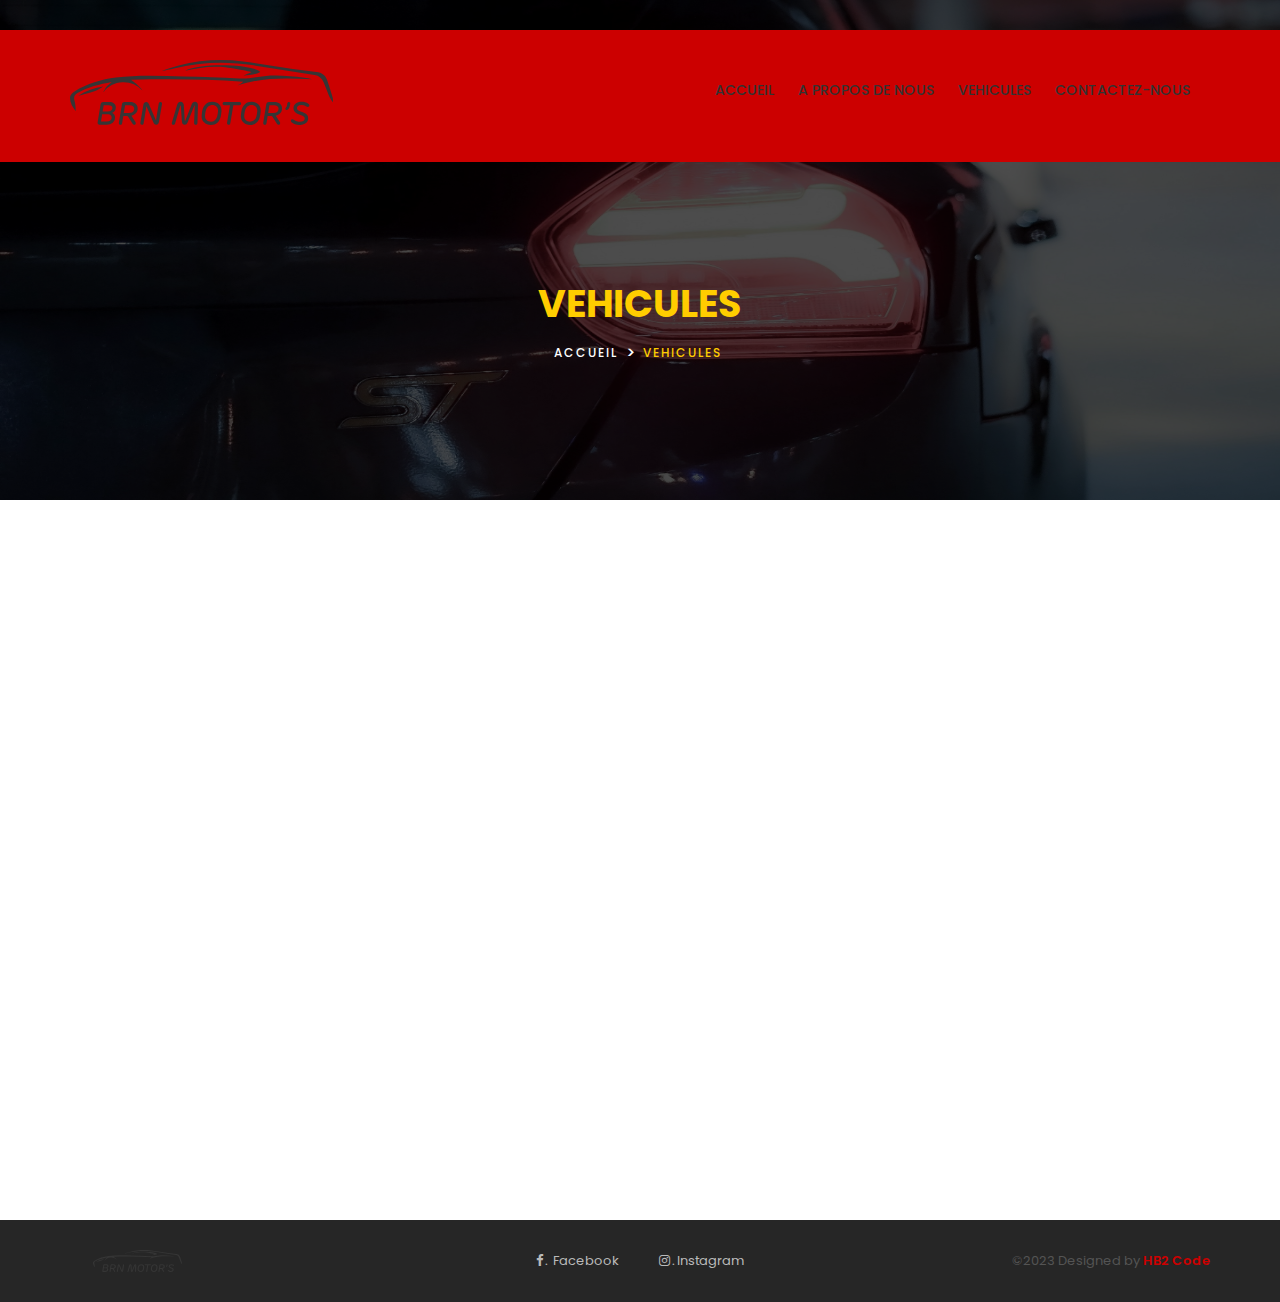
==== car-listing.html @ d2b3a97e "Initial web: BRN_Motors file" ====
<!DOCTYPE html>
<html xmlns="http://www.w3.org/1999/xhtml" lang="en">
  <head>
      
      <!-- PAGE TITLE -->
      <title>Vehicules - BRN MOTOR'S</title>

      <!-- META-DATA -->
      <meta http-equiv="content-type" content="text/html; charset=utf-8" >
      <meta name="viewport" content="width=device-width, initial-scale=1, maximum-scale=1, user-scalable=0">
      <meta name="description" content="" >
      <meta name="keywords" content="" >

      <!-- FAVICON -->
      <!-- <link rel="shortcut icon" href="assets/images/favicon.png"> -->
      <link rel="shortcut icon" href="assets/images/BRN_logo_white.svg" width="6" height="16">

      <!-- CSS:: FONTS -->
      <link href="https://fonts.googleapis.com/css?family=Poppins:300,400,500,600,700" rel="stylesheet">

      <!-- CSS:: DATEPICKER -->
      <link rel="stylesheet" type="text/css" href="assets/css/plugins/datepicker/datepicker.css">

      <!-- CSS:: ANIMATE -->
      <link rel="stylesheet" type="text/css" href="assets/css/plugins/animate/animate.css">

      <!-- CSS:: MAIN -->
      <link rel="stylesheet" type="text/css" href="assets/css/main.css">
      <link rel="stylesheet" type="text/css" id="r-color-roller" href="assets/color-files/color-04.css">

      <!-- CSS FOR AUTOSCOUT24 IFRAME -->
      <style>
       .iframe-container {
              position: relative;
              padding-bottom: 56.25%; /* 16:9 Aspect Ratio */
              height: 0;
              overflow: auto; /* Utiliser "auto" au lieu de "hidden" */
          }

          .iframe-container iframe {
              position: absolute;
              top: 0;
              left: 0;
              width: 100%;
              height: 100%;
              border: 0;
          }
    </style>
  </head>
  <body> 
      <!-- CUSTOMIZER -->
      <!-- <section id="r-customizer" class="r-customizer">
            <div class="r-selector"> 
                  <span class="d-block text-center">Color Options</span>
                  <div class="r-color_section r-color_block">
                        <ul class="r-color_selector" id="r-color_selector">
                            <li class="r-color_1" data-attr="color-01"></li>
                            <li class="r-color_6" data-attr="color-06"></li>
                            <li class="r-color_2" data-attr="color-02"></li>
                            <li class="r-color_3" data-attr="color-03"></li>
                            <li class="r-color_4" data-attr="color-04"></li>
                            <li class="r-color_5" data-attr="color-05"></li>
                            <li class="r-color_7" data-attr="color-07"></li>
                            <li class="r-color_8" data-attr="color-08"></li>
                        </ul>
                  </div>  
            </div>
            <i id="r-selector_icon" class="fa fa-cog"></i>
      </section> -->
      <div class="r-wrapper">
        <!-- HEADER -->
        <header>
          <div class="r-header r-header-inner">
            <div class="r-header-strip">
              <div class="container">
                <div class="row clearfix">
                  <div class="col-xl-3 col-lg-3 col-md-3 col-sm-3 col-xs-12">
                    <div class="r-logo">
                      <!-- <a href="index.html" class="d-inline-block"><img src="assets/images/logo.png" class="img-fluid d-block" alt=""></a> -->
                      <a href="index.html" class="d-inline-block"><img src="assets/images/BRN_logo_white.svg" class="img-fluid d-block" alt="BRN logo" width="271" height="55"></a>                      
                    </div>
                    <a href="javaScript:void(0)" class="menu-icon"> <i class="fa fa-bars"></i> </a>
                  </div>
                  <div class="col-xl-9 col-lg-9 col-md-9 col-sm-12 col-xs-12">                     
                    <div class="r-nav-section float-right">
                      <nav>
                        <ul>
                          <li><a href="index.html">ACCUEIL</a></li>
                          <li><a href="about.html">A PROPOS DE NOUS</a></li>
                          <li><a href="car-listing.html">VEHICULES</a></li>
                          <li><a href="contact.html">CONTACTEZ-NOUS</a></li>
                        </ul>
                      </nav>
                    </div>
                  </div>
                </div>
              </div>
            </div>
            <div class="r-header-inner-banner">
              <div class="r-header-in-over">
                <h1><b>VEHICULES</b> </h1>
                <div class="r-breadcrum">
                  <ul>
                    <li><a href="#">ACCUEIL</a></li>
                    <li><span>VEHICULES</span></li>
                  </ul>
                </div>
              </div>
            </div>
          </div>
        </header> 

        <!-- CAR LISTING -->
        <div class="iframe-container">
          <iframe src="https://www.autoscout24.be/fr/professional/embedded-list/brn-motor-s?preview=false" scrolling="auto" frameborder="0">
            Votre navigateur ne supporte pas les iframes
          </iframe>
        </div>
        
        <!-- FOOTER -->
        <footer>
          <div class="r-footer r-footer-dark pt-0">            
            <div class="r-footer-strip">
              <div class="container">
                <div class="row clearfix">
                  <div class="col-xl-4 col-lg-4 col-md-4 col-sm-12 col-xs-12">
                    <img src="assets/images/BRN_logo_white.svg" class="r-footer-logo" alt="BRN logo" width="135" height="22"> 
                  </div>
                  <div class="col-xl-4 col-lg-4 col-md-4 col-sm-12 col-xs-12">
                      <ul>
                        <li><a href="https://www.facebook.com/brn.motorss"><i class="fa fa-facebook"></i>. <span>Facebook</span></a></li>
                        <li><a href="https://www.instagram.com/brn_motors/?hl=fr"><i class="fa fa-instagram"></i>.<span>Instagram</span></a></li>
                        <li></li>
                        <li></li>
                      </ul>
                  </div>  
                  <div class="col-xl-4 col-lg-4 col-md-4 col-sm-12 col-xs-12">
                    <p class="r-copy-right-text">&copy;2023 Designed by <strong>HB2 Code</strong> </p>
                      <!-- ©2023 Designed by <strong>HB2 Code</strong> -->
                  </div>   
                </div>
              </div>
            </div>
          </div>

          <a href="#header" class="r-scroll-up-icon"> <i class="fa fa-angle-double-up"></i> </a>
        </footer>
      </div>
      <div id="r-to-top" class="r-to-top"><i class="fa fa-angle-up"></i></div>

      <!-- SCRIPT API:: APP.JS -->
      <script src="assets/js/app.js"></script>
      <!-- JQUERY:: JQUERY.JS -->
      <script src="assets/js/jquery.min.js"></script>
      <!-- JQUERY:: BOOTSTRAP.JS -->
      <script src="assets/js/tether.min.js"></script>
      <script src="assets/js/bootstrap.min.js"></script>
      <!-- JQUERY:: CUSTOM -->
      <script src="assets/js/custom.js"></script>
  </body>
</html>
---- assets/css/plugins/datepicker/datepicker.css ----
/*@preserve
 * Tempus Dominus Bootstrap4 v5.0.0-alpha16 (https://tempusdominus.github.io/bootstrap-4/)
 * Copyright 2016-2018 Jonathan Peterson
 * Licensed under MIT (https://github.com/tempusdominus/bootstrap-3/blob/master/LICENSE)
 */

.sr-only, .bootstrap-datetimepicker-widget .btn[data-action="incrementHours"]::after, .bootstrap-datetimepicker-widget .btn[data-action="incrementMinutes"]::after, .bootstrap-datetimepicker-widget .btn[data-action="decrementHours"]::after, .bootstrap-datetimepicker-widget .btn[data-action="decrementMinutes"]::after, .bootstrap-datetimepicker-widget .btn[data-action="showHours"]::after, .bootstrap-datetimepicker-widget .btn[data-action="showMinutes"]::after, .bootstrap-datetimepicker-widget .btn[data-action="togglePeriod"]::after, .bootstrap-datetimepicker-widget .btn[data-action="clear"]::after, .bootstrap-datetimepicker-widget .btn[data-action="today"]::after, .bootstrap-datetimepicker-widget .picker-switch::after, .bootstrap-datetimepicker-widget table th.prev::after, .bootstrap-datetimepicker-widget table th.next::after {
  position: absolute;
  width: 1px;
  height: 1px;
  margin: -1px;
  padding: 0;
  overflow: hidden;
  clip: rect(0, 0, 0, 0);
  border: 0; }

.bootstrap-datetimepicker-widget {
  list-style: none; }
  .bootstrap-datetimepicker-widget.dropdown-menu {
    display: block;
    margin: 2px 0;
    padding: 4px;
    width: 14rem; }
    @media (min-width: 576px) {
      .bootstrap-datetimepicker-widget.dropdown-menu.timepicker-sbs {
        width: 38em; } }
    @media (min-width: 768px) {
      .bootstrap-datetimepicker-widget.dropdown-menu.timepicker-sbs {
        width: 38em; } }
    @media (min-width: 992px) {
      .bootstrap-datetimepicker-widget.dropdown-menu.timepicker-sbs {
        width: 38em; } }
    .bootstrap-datetimepicker-widget.dropdown-menu:before, .bootstrap-datetimepicker-widget.dropdown-menu:after {
      content: '';
      display: inline-block;
      position: absolute; }
    .bootstrap-datetimepicker-widget.dropdown-menu.bottom:before {
      border-left: 7px solid transparent;
      border-right: 7px solid transparent;
      border-bottom: 7px solid #ccc;
      border-bottom-color: rgba(0, 0, 0, 0.2);
      top: -7px;
      left: 7px; }
    .bootstrap-datetimepicker-widget.dropdown-menu.bottom:after {
      border-left: 6px solid transparent;
      border-right: 6px solid transparent;
      border-bottom: 6px solid white;
      top: -6px;
      left: 8px; }
    .bootstrap-datetimepicker-widget.dropdown-menu.top:before {
      border-left: 7px solid transparent;
      border-right: 7px solid transparent;
      border-top: 7px solid #ccc;
      border-top-color: rgba(0, 0, 0, 0.2);
      bottom: -7px;
      left: 6px; }
    .bootstrap-datetimepicker-widget.dropdown-menu.top:after {
      border-left: 6px solid transparent;
      border-right: 6px solid transparent;
      border-top: 6px solid white;
      bottom: -6px;
      left: 7px; }
    .bootstrap-datetimepicker-widget.dropdown-menu.float-right:before {
      left: auto;
      right: 6px; }
    .bootstrap-datetimepicker-widget.dropdown-menu.float-right:after {
      left: auto;
      right: 7px; }
  .bootstrap-datetimepicker-widget .list-unstyled {
    margin: 0; }
  .bootstrap-datetimepicker-widget a[data-action] {
    padding: 6px 0; }
  .bootstrap-datetimepicker-widget a[data-action]:active {
    box-shadow: none; }
  .bootstrap-datetimepicker-widget .timepicker-hour, .bootstrap-datetimepicker-widget .timepicker-minute, .bootstrap-datetimepicker-widget .timepicker-second {
    width: 54px;
    font-weight: bold;
    font-size: 1.2em;
    margin: 0; }
  .bootstrap-datetimepicker-widget button[data-action] {
    padding: 6px; }
  .bootstrap-datetimepicker-widget .btn[data-action="incrementHours"]::after {
    content: "Increment Hours"; }
  .bootstrap-datetimepicker-widget .btn[data-action="incrementMinutes"]::after {
    content: "Increment Minutes"; }
  .bootstrap-datetimepicker-widget .btn[data-action="decrementHours"]::after {
    content: "Decrement Hours"; }
  .bootstrap-datetimepicker-widget .btn[data-action="decrementMinutes"]::after {
    content: "Decrement Minutes"; }
  .bootstrap-datetimepicker-widget .btn[data-action="showHours"]::after {
    content: "Show Hours"; }
  .bootstrap-datetimepicker-widget .btn[data-action="showMinutes"]::after {
    content: "Show Minutes"; }
  .bootstrap-datetimepicker-widget .btn[data-action="togglePeriod"]::after {
    content: "Toggle AM/PM"; }
  .bootstrap-datetimepicker-widget .btn[data-action="clear"]::after {
    content: "Clear the picker"; }
  .bootstrap-datetimepicker-widget .btn[data-action="today"]::after {
    content: "Set the date to today"; }
  .bootstrap-datetimepicker-widget .picker-switch {
    text-align: center; }
    .bootstrap-datetimepicker-widget .picker-switch::after {
      content: "Toggle Date and Time Screens"; }
    .bootstrap-datetimepicker-widget .picker-switch td {
      padding: 0;
      margin: 0;
      height: auto;
      width: auto;
      line-height: inherit; }
      .bootstrap-datetimepicker-widget .picker-switch td span {
        line-height: 2.5;
        height: 2.5em;
        width: 100%; }
  .bootstrap-datetimepicker-widget table {
    width: 100%;
    margin: 0; }
    .bootstrap-datetimepicker-widget table td,
    .bootstrap-datetimepicker-widget table th {
      text-align: center;
      border-radius: 0.25rem; }
    .bootstrap-datetimepicker-widget table th {
      height: 20px;
      line-height: 20px;
      width: 20px; }
      .bootstrap-datetimepicker-widget table th.picker-switch {
        width: 145px; }
      .bootstrap-datetimepicker-widget table th.disabled, .bootstrap-datetimepicker-widget table th.disabled:hover {
        background: none;
        color: #868e96;
        cursor: not-allowed; }
      .bootstrap-datetimepicker-widget table th.prev::after {
        content: "Previous Month"; }
      .bootstrap-datetimepicker-widget table th.next::after {
        content: "Next Month"; }
    .bootstrap-datetimepicker-widget table thead tr:first-child th {
      cursor: pointer; }
      .bootstrap-datetimepicker-widget table thead tr:first-child th:hover {
        background: #e9ecef; }
    .bootstrap-datetimepicker-widget table td {
      height: 54px;
      line-height: 54px;
      width: 54px; }
      .bootstrap-datetimepicker-widget table td.cw {
        font-size: .8em;
        height: 20px;
        line-height: 20px;
        color: #868e96; }
      .bootstrap-datetimepicker-widget table td.day {
        height: 20px;
        line-height: 20px;
        width: 20px; }
      .bootstrap-datetimepicker-widget table td.day:hover, .bootstrap-datetimepicker-widget table td.hour:hover, .bootstrap-datetimepicker-widget table td.minute:hover, .bootstrap-datetimepicker-widget table td.second:hover {
        background: #e9ecef;
        cursor: pointer; }
      .bootstrap-datetimepicker-widget table td.old, .bootstrap-datetimepicker-widget table td.new {
        color: #868e96; }
      .bootstrap-datetimepicker-widget table td.today {
        position: relative; }
        .bootstrap-datetimepicker-widget table td.today:before {
          content: '';
          display: inline-block;
          border: solid transparent;
          border-width: 0 0 7px 7px;
          border-bottom-color: #007bff;
          border-top-color: rgba(0, 0, 0, 0.2);
          position: absolute;
          bottom: 4px;
          right: 4px; }
      .bootstrap-datetimepicker-widget table td.active, .bootstrap-datetimepicker-widget table td.active:hover {
        background-color: #007bff;
        color: #fff;
        text-shadow: 0 -1px 0 rgba(0, 0, 0, 0.25); }
      .bootstrap-datetimepicker-widget table td.active.today:before {
        border-bottom-color: #fff; }
      .bootstrap-datetimepicker-widget table td.disabled, .bootstrap-datetimepicker-widget table td.disabled:hover {
        background: none;
        color: #868e96;
        cursor: not-allowed; }
      .bootstrap-datetimepicker-widget table td span {
        display: inline-block;
        width: 54px;
        height: 54px;
        line-height: 54px;
        margin: 2px 1.5px;
        cursor: pointer;
        border-radius: 0.25rem; }
        .bootstrap-datetimepicker-widget table td span:hover {
          background: #e9ecef; }
        .bootstrap-datetimepicker-widget table td span.active {
          background-color: #007bff;
          color: #fff;
          text-shadow: 0 -1px 0 rgba(0, 0, 0, 0.25); }
        .bootstrap-datetimepicker-widget table td span.old {
          color: #868e96; }
        .bootstrap-datetimepicker-widget table td span.disabled, .bootstrap-datetimepicker-widget table td span.disabled:hover {
          background: none;
          color: #868e96;
          cursor: not-allowed; }
  .bootstrap-datetimepicker-widget.usetwentyfour td.hour {
    height: 27px;
    line-height: 27px; }

.input-group [data-toggle="datetimepicker"] {
  cursor: pointer; }
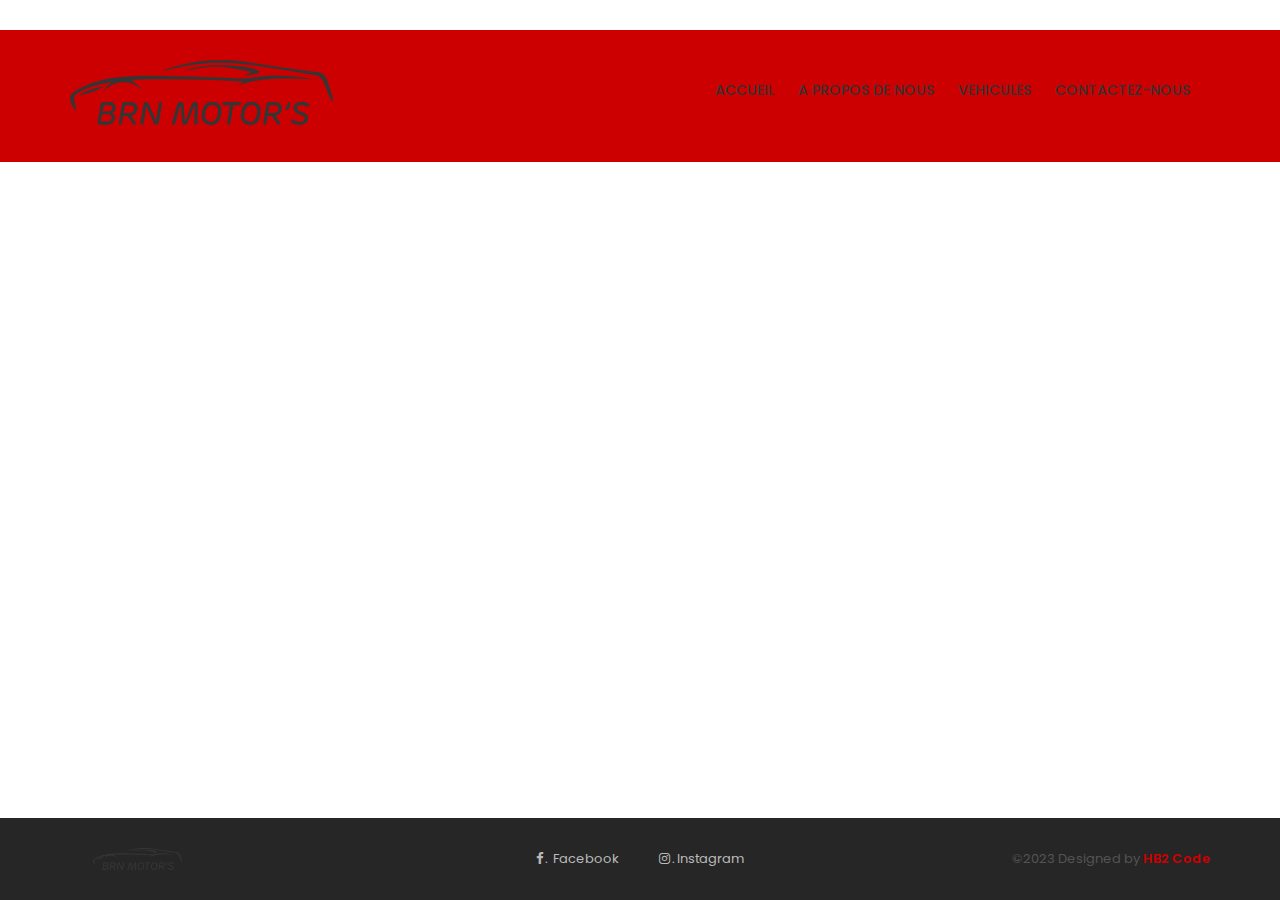
==== commit 6d9248ba: "Update email conact, Vehicule page" ====
--- a/car-listing.html
+++ b/car-listing.html
@@ -1,161 +1,126 @@
-<!DOCTYPE html>
-<html xmlns="http://www.w3.org/1999/xhtml" lang="en">
-  <head>
-      
-      <!-- PAGE TITLE -->
-      <title>Vehicules - BRN MOTOR'S</title>
-
-      <!-- META-DATA -->
-      <meta http-equiv="content-type" content="text/html; charset=utf-8" >
-      <meta name="viewport" content="width=device-width, initial-scale=1, maximum-scale=1, user-scalable=0">
-      <meta name="description" content="" >
-      <meta name="keywords" content="" >
-
-      <!-- FAVICON -->
-      <!-- <link rel="shortcut icon" href="assets/images/favicon.png"> -->
-      <link rel="shortcut icon" href="assets/images/BRN_logo_white.svg" width="6" height="16">
-
-      <!-- CSS:: FONTS -->
-      <link href="https://fonts.googleapis.com/css?family=Poppins:300,400,500,600,700" rel="stylesheet">
-
-      <!-- CSS:: DATEPICKER -->
-      <link rel="stylesheet" type="text/css" href="assets/css/plugins/datepicker/datepicker.css">
-
-      <!-- CSS:: ANIMATE -->
-      <link rel="stylesheet" type="text/css" href="assets/css/plugins/animate/animate.css">
-
-      <!-- CSS:: MAIN -->
-      <link rel="stylesheet" type="text/css" href="assets/css/main.css">
-      <link rel="stylesheet" type="text/css" id="r-color-roller" href="assets/color-files/color-04.css">
-
-      <!-- CSS FOR AUTOSCOUT24 IFRAME -->
-      <style>
-       .iframe-container {
-              position: relative;
-              padding-bottom: 56.25%; /* 16:9 Aspect Ratio */
-              height: 0;
-              overflow: auto; /* Utiliser "auto" au lieu de "hidden" */
-          }
-
-          .iframe-container iframe {
-              position: absolute;
-              top: 0;
-              left: 0;
-              width: 100%;
-              height: 100%;
-              border: 0;
-          }
-    </style>
-  </head>
-  <body> 
-      <!-- CUSTOMIZER -->
-      <!-- <section id="r-customizer" class="r-customizer">
-            <div class="r-selector"> 
-                  <span class="d-block text-center">Color Options</span>
-                  <div class="r-color_section r-color_block">
-                        <ul class="r-color_selector" id="r-color_selector">
-                            <li class="r-color_1" data-attr="color-01"></li>
-                            <li class="r-color_6" data-attr="color-06"></li>
-                            <li class="r-color_2" data-attr="color-02"></li>
-                            <li class="r-color_3" data-attr="color-03"></li>
-                            <li class="r-color_4" data-attr="color-04"></li>
-                            <li class="r-color_5" data-attr="color-05"></li>
-                            <li class="r-color_7" data-attr="color-07"></li>
-                            <li class="r-color_8" data-attr="color-08"></li>
-                        </ul>
-                  </div>  
-            </div>
-            <i id="r-selector_icon" class="fa fa-cog"></i>
-      </section> -->
-      <div class="r-wrapper">
-        <!-- HEADER -->
-        <header>
-          <div class="r-header r-header-inner">
-            <div class="r-header-strip">
-              <div class="container">
-                <div class="row clearfix">
-                  <div class="col-xl-3 col-lg-3 col-md-3 col-sm-3 col-xs-12">
-                    <div class="r-logo">
-                      <!-- <a href="index.html" class="d-inline-block"><img src="assets/images/logo.png" class="img-fluid d-block" alt=""></a> -->
-                      <a href="index.html" class="d-inline-block"><img src="assets/images/BRN_logo_white.svg" class="img-fluid d-block" alt="BRN logo" width="271" height="55"></a>                      
-                    </div>
-                    <a href="javaScript:void(0)" class="menu-icon"> <i class="fa fa-bars"></i> </a>
-                  </div>
-                  <div class="col-xl-9 col-lg-9 col-md-9 col-sm-12 col-xs-12">                     
-                    <div class="r-nav-section float-right">
-                      <nav>
-                        <ul>
-                          <li><a href="index.html">ACCUEIL</a></li>
-                          <li><a href="about.html">A PROPOS DE NOUS</a></li>
-                          <li><a href="car-listing.html">VEHICULES</a></li>
-                          <li><a href="contact.html">CONTACTEZ-NOUS</a></li>
-                        </ul>
-                      </nav>
-                    </div>
-                  </div>
-                </div>
-              </div>
-            </div>
-            <div class="r-header-inner-banner">
-              <div class="r-header-in-over">
-                <h1><b>VEHICULES</b> </h1>
-                <div class="r-breadcrum">
-                  <ul>
-                    <li><a href="#">ACCUEIL</a></li>
-                    <li><span>VEHICULES</span></li>
-                  </ul>
-                </div>
-              </div>
-            </div>
-          </div>
-        </header> 
-
-        <!-- CAR LISTING -->
-        <div class="iframe-container">
-          <iframe src="https://www.autoscout24.be/fr/professional/embedded-list/brn-motor-s?preview=false" scrolling="auto" frameborder="0">
-            Votre navigateur ne supporte pas les iframes
-          </iframe>
-        </div>
-        
-        <!-- FOOTER -->
-        <footer>
-          <div class="r-footer r-footer-dark pt-0">            
-            <div class="r-footer-strip">
-              <div class="container">
-                <div class="row clearfix">
-                  <div class="col-xl-4 col-lg-4 col-md-4 col-sm-12 col-xs-12">
-                    <img src="assets/images/BRN_logo_white.svg" class="r-footer-logo" alt="BRN logo" width="135" height="22"> 
-                  </div>
-                  <div class="col-xl-4 col-lg-4 col-md-4 col-sm-12 col-xs-12">
-                      <ul>
-                        <li><a href="https://www.facebook.com/brn.motorss"><i class="fa fa-facebook"></i>. <span>Facebook</span></a></li>
-                        <li><a href="https://www.instagram.com/brn_motors/?hl=fr"><i class="fa fa-instagram"></i>.<span>Instagram</span></a></li>
-                        <li></li>
-                        <li></li>
-                      </ul>
-                  </div>  
-                  <div class="col-xl-4 col-lg-4 col-md-4 col-sm-12 col-xs-12">
-                    <p class="r-copy-right-text">&copy;2023 Designed by <strong>HB2 Code</strong> </p>
-                      <!-- ©2023 Designed by <strong>HB2 Code</strong> -->
-                  </div>   
-                </div>
-              </div>
-            </div>
-          </div>
-
-          <a href="#header" class="r-scroll-up-icon"> <i class="fa fa-angle-double-up"></i> </a>
-        </footer>
-      </div>
-      <div id="r-to-top" class="r-to-top"><i class="fa fa-angle-up"></i></div>
-
-      <!-- SCRIPT API:: APP.JS -->
-      <script src="assets/js/app.js"></script>
-      <!-- JQUERY:: JQUERY.JS -->
-      <script src="assets/js/jquery.min.js"></script>
-      <!-- JQUERY:: BOOTSTRAP.JS -->
-      <script src="assets/js/tether.min.js"></script>
-      <script src="assets/js/bootstrap.min.js"></script>
-      <!-- JQUERY:: CUSTOM -->
-      <script src="assets/js/custom.js"></script>
-  </body>
-</html>
+<!DOCTYPE html>
+<!DOCTYPE html>
+<html lang="en">
+<head>
+    <!-- PAGE TITLE -->
+      <title>Vehicules - BRN MOTOR'S</title>
+
+      <!-- META-DATA -->
+      <meta http-equiv="content-type" content="text/html; charset=utf-8" >
+      <meta name="viewport" content="width=device-width, initial-scale=1, maximum-scale=1, user-scalable=0">
+      <meta name="description" content="" >
+      <meta name="keywords" content="" >
+
+      <!-- FAVICON -->
+      <!-- <link rel="shortcut icon" href="assets/images/favicon.png"> -->
+      <link rel="shortcut icon" href="assets/images/BRN_logo_white.svg" width="6" height="16">
+
+      <!-- CSS:: FONTS -->
+      <link href="https://fonts.googleapis.com/css?family=Poppins:300,400,500,600,700" rel="stylesheet">
+
+      <!-- CSS:: DATEPICKER -->
+      <link rel="stylesheet" type="text/css" href="assets/css/plugins/datepicker/datepicker.css">
+
+      <!-- CSS:: ANIMATE -->
+      <link rel="stylesheet" type="text/css" href="assets/css/plugins/animate/animate.css">
+
+      <!-- CSS:: MAIN -->
+      <link rel="stylesheet" type="text/css" href="assets/css/main.css">
+      <link rel="stylesheet" type="text/css" id="r-color-roller" href="assets/color-files/color-04.css">
+
+      <style>
+        body, html {
+            height: 100%;
+            margin: 0;
+            padding: 0;
+            display: flex;
+            flex-direction: column;
+        }
+        .header, .footer {
+            flex: 0 0 auto;
+        }
+        .content {
+            flex: 1 1 auto;
+            width: 100%;
+            border: none;
+        }
+    </style>
+</head>
+<body>
+     <!-- HEADER -->
+     <header>
+        <div class="r-header r-header-inner">
+          <div class="r-header-strip">
+            <div class="container">
+              <div class="row clearfix">
+                <div class="col-xl-3 col-lg-3 col-md-3 col-sm-3 col-xs-12">
+                  <div class="r-logo">
+                    <!-- <a href="index.html" class="d-inline-block"><img src="assets/images/logo.png" class="img-fluid d-block" alt=""></a> -->
+                    <a href="index.html" class="d-inline-block"><img src="assets/images/BRN_logo_white.svg" class="img-fluid d-block" alt="BRN logo" width="271" height="55"></a>                      
+                  </div>
+                  <a href="javaScript:void(0)" class="menu-icon"> <i class="fa fa-bars"></i> </a>
+                </div>
+                <div class="col-xl-9 col-lg-9 col-md-9 col-sm-12 col-xs-12">                     
+                  <div class="r-nav-section float-right">
+                    <nav>
+                      <ul>
+                        <li><a href="index.html">ACCUEIL</a></li>
+                        <li><a href="about.html">A PROPOS DE NOUS</a></li>
+                        <li><a href="car-listing.html">VEHICULES</a></li>
+                        <li><a href="contact.html">CONTACTEZ-NOUS</a></li>
+                      </ul>
+                    </nav>
+                  </div>
+                </div>
+              </div>
+            </div>
+          </div>
+          <!-- <div class="r-header-inner-banner">
+            <div class="r-header-in-over">
+              <h1><b>VEHICULES</b> </h1>
+              <div class="r-breadcrum">
+                <ul>
+                  <li><a href="#">ACCUEIL</a></li>
+                  <li><span>VEHICULES</span></li>
+                </ul>
+              </div>
+            </div>
+          </div> -->
+        </div>
+    </header> 
+
+    <!-- CAR LISTING -->
+    <iframe src="https://www.autoscout24.be/fr/professional/embedded-list/brn-motor-s?preview=false" scrolling="auto" frameborder="0" class="content">
+        Votre navigateur ne supporte pas les iframes
+    </iframe>
+
+    
+     <!-- FOOTER -->
+    <footer>
+        <div class="r-footer r-footer-dark pt-0">            
+        <div class="r-footer-strip">
+            <div class="container">
+            <div class="row clearfix">
+                <div class="col-xl-4 col-lg-4 col-md-4 col-sm-12 col-xs-12">
+                <img src="assets/images/BRN_logo_white.svg" class="r-footer-logo" alt="BRN logo" width="135" height="22"> 
+                </div>
+                <div class="col-xl-4 col-lg-4 col-md-4 col-sm-12 col-xs-12">
+                    <ul>
+                    <li><a href="https://www.facebook.com/brn.motorss"><i class="fa fa-facebook"></i>. <span>Facebook</span></a></li>
+                    <li><a href="https://www.instagram.com/brn_motors/?hl=fr"><i class="fa fa-instagram"></i>.<span>Instagram</span></a></li>
+                    <li></li>
+                    <li></li>
+                    </ul>
+                </div>  
+                <div class="col-xl-4 col-lg-4 col-md-4 col-sm-12 col-xs-12">
+                <p class="r-copy-right-text">&copy;2023 Designed by <strong>HB2 Code</strong> </p>
+                </div>   
+            </div>
+            </div>
+        </div>
+        </div>
+
+        <a href="#header" class="r-scroll-up-icon"> <i class="fa fa-angle-double-up"></i> </a>
+    </footer>
+</body>
+</html>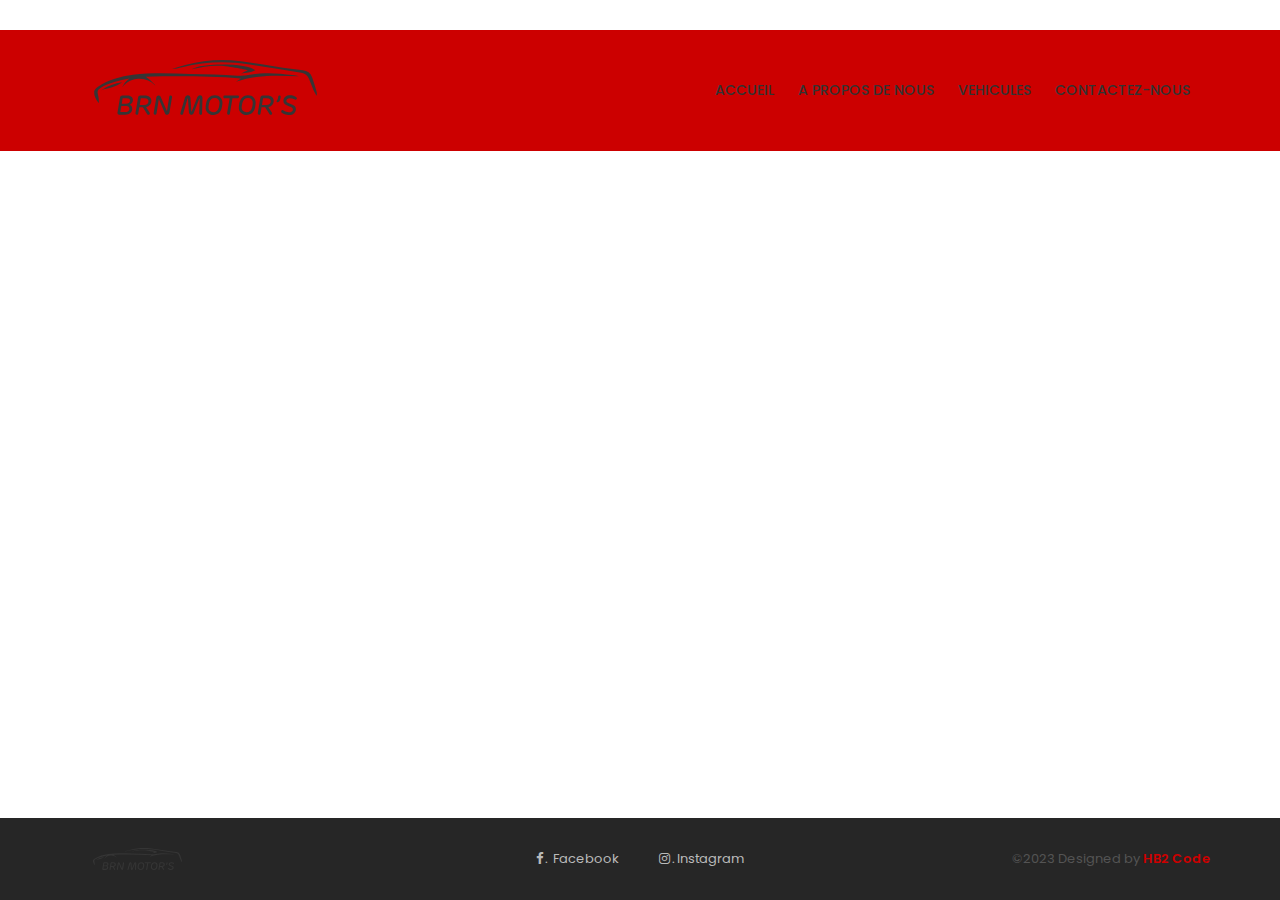
==== commit 1a1ecf91: "Update vehicule page" ====
--- a/car-listing.html
+++ b/car-listing.html
@@ -36,7 +36,7 @@
             display: flex;
             flex-direction: column;
         }
-        .header, .footer {
+        .footer {
             flex: 0 0 auto;
         }
         .content {
@@ -47,21 +47,20 @@
     </style>
 </head>
 <body>
-     <!-- HEADER -->
-     <header>
-        <div class="r-header r-header-inner">
-          <div class="r-header-strip">
-            <div class="container">
-              <div class="row clearfix">
-                <div class="col-xl-3 col-lg-3 col-md-3 col-sm-3 col-xs-12">
-                  <div class="r-logo">
-                    <!-- <a href="index.html" class="d-inline-block"><img src="assets/images/logo.png" class="img-fluid d-block" alt=""></a> -->
-                    <a href="index.html" class="d-inline-block"><img src="assets/images/BRN_logo_white.svg" class="img-fluid d-block" alt="BRN logo" width="271" height="55"></a>                      
-                  </div>
-                  <a href="javaScript:void(0)" class="menu-icon"> <i class="fa fa-bars"></i> </a>
+    <!-- HEADER -->
+    <header id="header">
+      <div class="r-header r-header-inner">
+        <div class="r-header-strip">
+          <div class="container">
+            <div class="row clearfix">
+              <div class="col-xl-3 col-lg-3 col-md-3 col-sm-12 col-xs-12">
+                <div class="r-logo">
+                  <img src="assets/images/BRN_logo_white.svg" alt="BRN logo" width="271" height="55">
                 </div>
-                <div class="col-xl-9 col-lg-9 col-md-9 col-sm-12 col-xs-12">                     
-                  <div class="r-nav-section float-right">
+                <a href="javaScript:void(0)" class="menu-icon"> <i class="fa fa-bars"></i> </a>
+              </div>
+              <div class="col-xl-9 col-lg-9 col-md-9 col-sm-12 col-xs-12">
+                <div class="r-nav-section float-right">
                     <nav>
                       <ul>
                         <li><a href="index.html">ACCUEIL</a></li>
@@ -70,24 +69,14 @@
                         <li><a href="contact.html">CONTACTEZ-NOUS</a></li>
                       </ul>
                     </nav>
-                  </div>
                 </div>
               </div>
             </div>
           </div>
-          <!-- <div class="r-header-inner-banner">
-            <div class="r-header-in-over">
-              <h1><b>VEHICULES</b> </h1>
-              <div class="r-breadcrum">
-                <ul>
-                  <li><a href="#">ACCUEIL</a></li>
-                  <li><span>VEHICULES</span></li>
-                </ul>
-              </div>
-            </div>
-          </div> -->
         </div>
-    </header> 
+      </div>
+    </header>
+
 
     <!-- CAR LISTING -->
     <iframe src="https://www.autoscout24.be/fr/professional/embedded-list/brn-motor-s?preview=false" scrolling="auto" frameborder="0" class="content">
@@ -122,5 +111,17 @@
 
         <a href="#header" class="r-scroll-up-icon"> <i class="fa fa-angle-double-up"></i> </a>
     </footer>
+
+    <div id="r-to-top" class="r-to-top"><i class="fa fa-angle-up"></i></div>
+
+    <!-- SCRIPT API:: APP.JS -->
+    <script src="assets/js/app.js"></script>
+    <!-- JQUERY:: JQUERY.JS -->
+    <script src="assets/js/jquery.min.js"></script>
+    <!-- JQUERY:: BOOTSTRAP.JS -->
+    <script src="assets/js/tether.min.js"></script>
+    <script src="assets/js/bootstrap.min.js"></script>
+    <!-- JQUERY:: CUSTOM -->
+    <script src="assets/js/custom.js"></script>
 </body>
 </html>